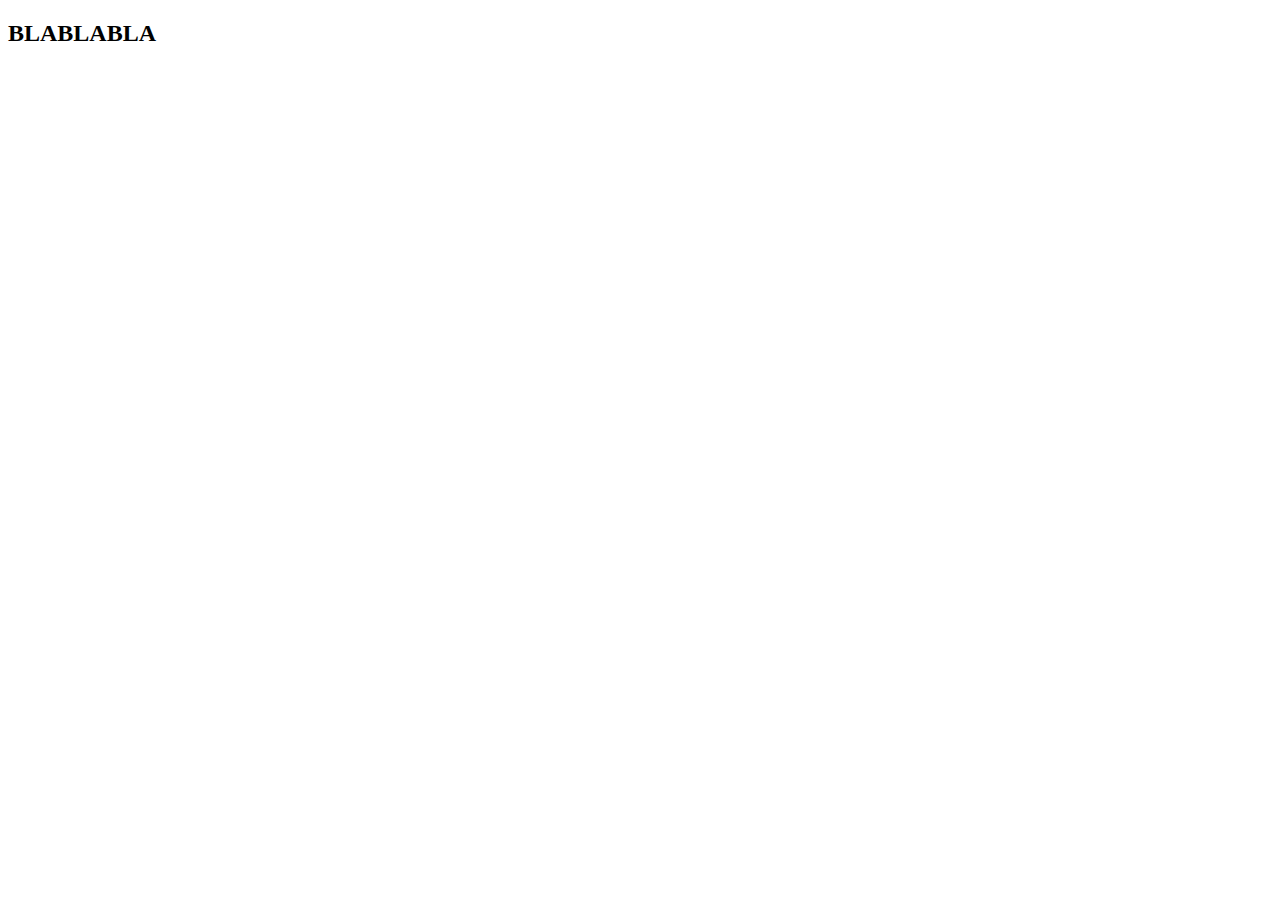
==== BunkerBuster/src/html_struct/chart.html @ 90f0bcb6 "no message" ====
<!DOCTYPE html>
<html lang="en">
<head>
    <meta charset="UTF-8">
    <title>Chart Page</title>
  <link rel="stylesheet" href="../css/chart.css">
</head>
<body>

<div class="modal-body">
  <h2 class="text-center">BLABLABLA</h2>
</body>
</html>
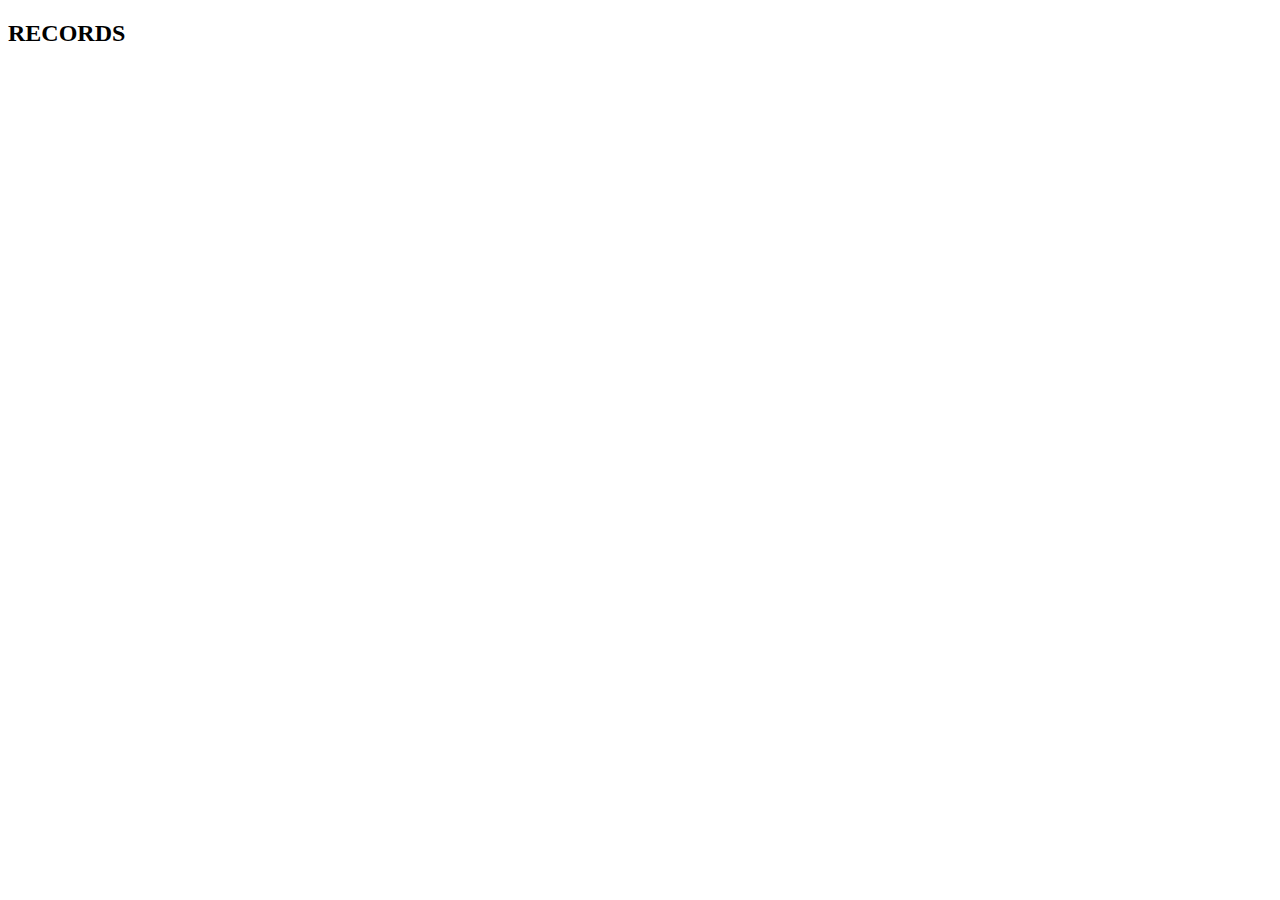
==== commit c7fab236: "Merge branch 'RamoLorenzo'" ====
--- a/BunkerBuster/src/html_struct/chart.html
+++ b/BunkerBuster/src/html_struct/chart.html
@@ -8,6 +8,9 @@
 <body>
 
 <div class="modal-body">
-  <h2 class="text-center">BLABLABLA</h2>
+  <h2 class="text-center">RECORDS</h2>
+  <script src="../js/highscore.js">
+  </script>
+</div>
 </body>
 </html>
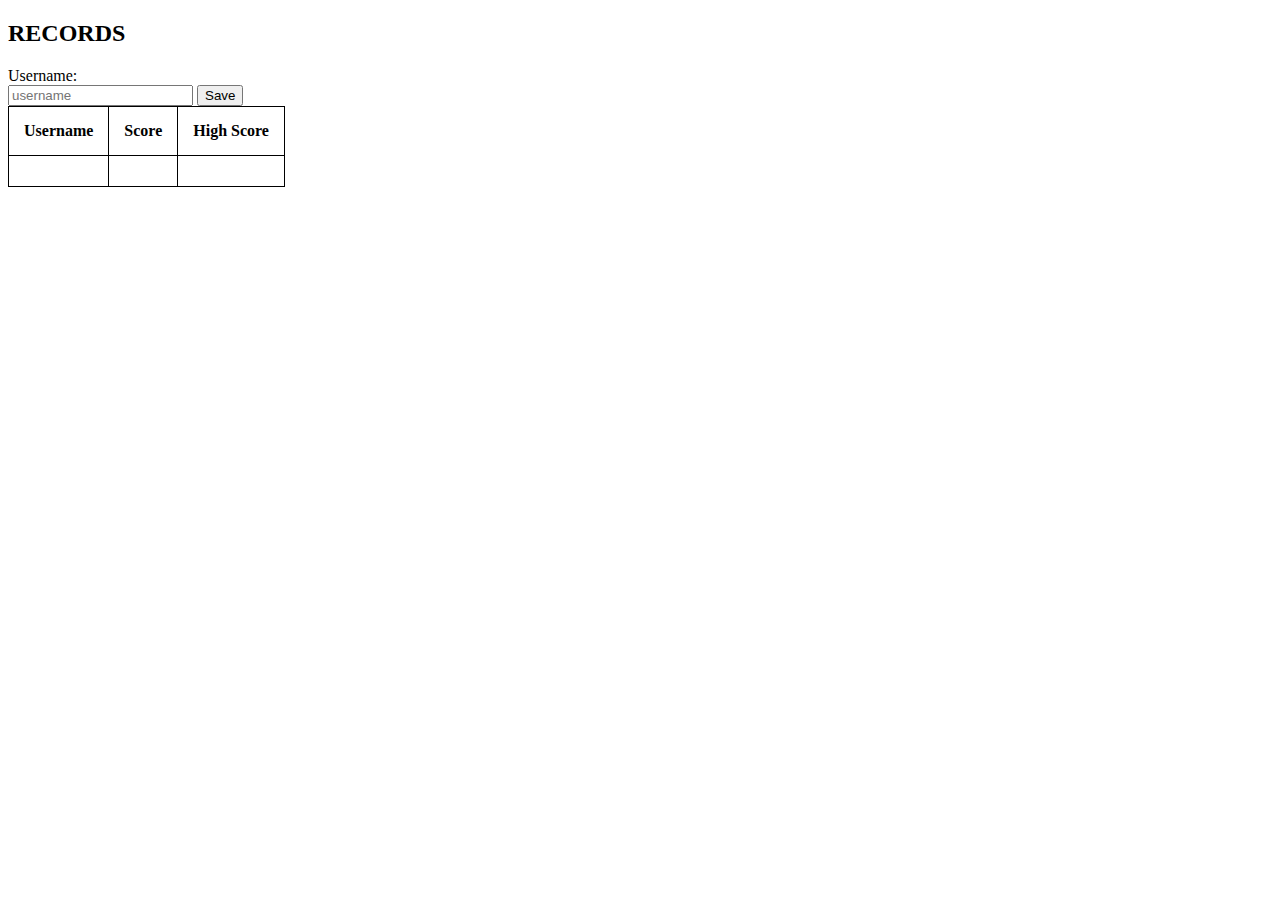
==== commit 1e6eb2b0: "no message" ====
--- a/BunkerBuster/src/html_struct/chart.html
+++ b/BunkerBuster/src/html_struct/chart.html
@@ -4,13 +4,34 @@
     <meta charset="UTF-8">
     <title>Chart Page</title>
   <link rel="stylesheet" href="../css/chart.css">
+
 </head>
 <body>
 
+<script src="../js/chart_username_score.js"></script>
+
 <div class="modal-body">
   <h2 class="text-center">RECORDS</h2>
-  <script src="../js/highscore.js">
-  </script>
+    <div>
+      Username:<br>
+      <input name="username" id="username_id" placeholder="username">
+      <input type="submit" value="Save" onclick="saveusername()">
+    </div>
+
+    <div>
+      <table>
+        <tr>
+          <th>Username</th>
+          <th>Score</th>
+          <th>High Score</th>
+        </tr>
+        <tr>
+          <td></td>
+          <td></td>
+          <td></td>
+        </tr>
+      </table>
+    </div>
 </div>
 </body>
 </html>
--- a/BunkerBuster/src/css/chart.css
+++ b/BunkerBuster/src/css/chart.css
@@ -0,0 +1,8 @@
+table, th, td {
+  border: 1px solid black;
+  border-collapse: collapse;
+}
+
+th, td {
+  padding: 15px;
+}
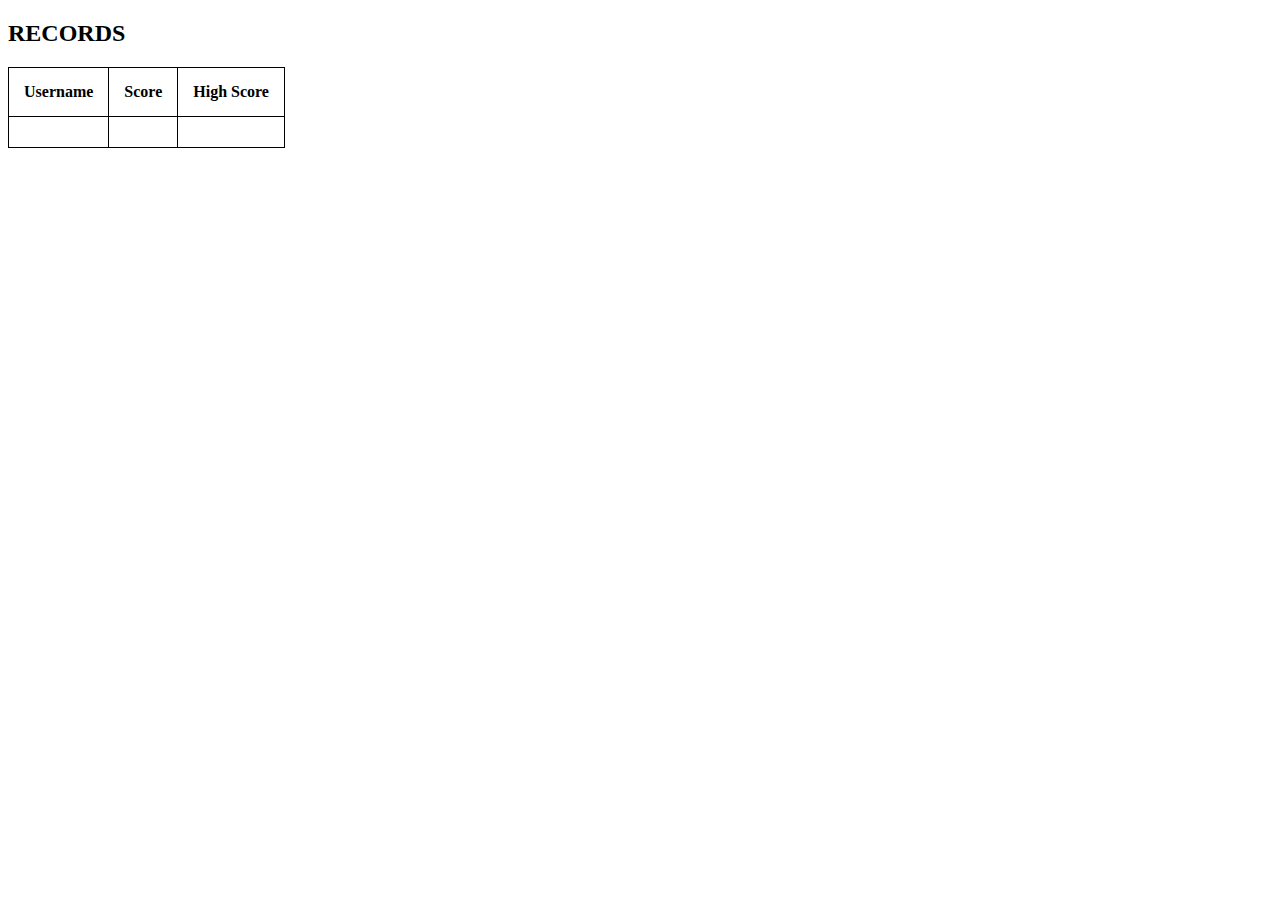
==== commit 603a2fa9: "no message" ====
--- a/BunkerBuster/src/html_struct/chart.html
+++ b/BunkerBuster/src/html_struct/chart.html
@@ -12,12 +12,6 @@
 
 <div class="modal-body">
   <h2 class="text-center">RECORDS</h2>
-    <div>
-      Username:<br>
-      <input name="username" id="username_id" placeholder="username">
-      <input type="submit" value="Save" onclick="saveusername()">
-    </div>
-
     <div>
       <table>
         <tr>
